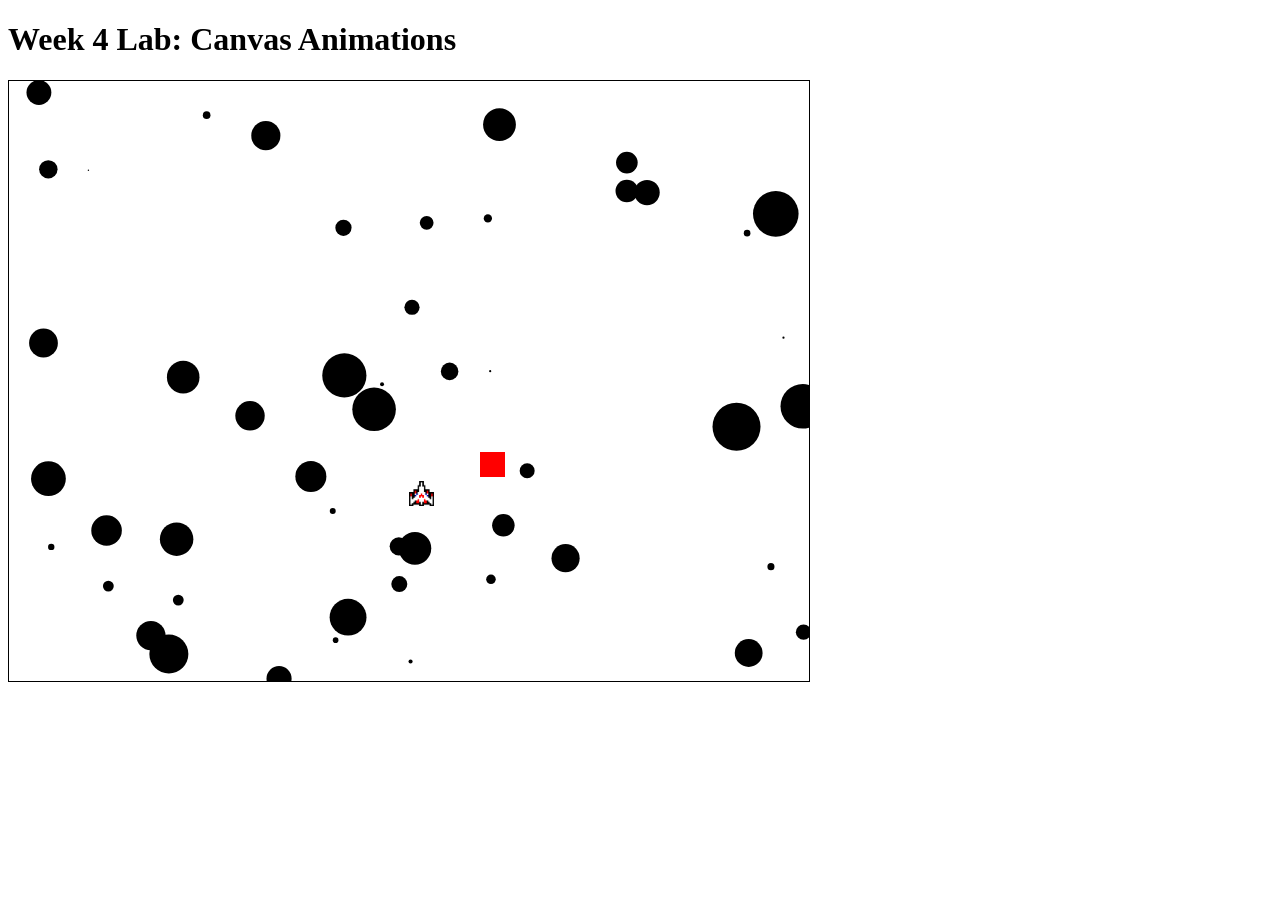
==== Week4/index.html @ ed37cc61 "week 4" ====
<!DOCTYPE html>
<html lang="en">
    <head>
        <title>Week 4 Lab | Canvas Animation and Interaction</title>
        <meta character set="UTF-8">
        <meta name="viewport" content="width=device-width, initial-scale=1.0">
    </head>
    <body>
        <h1>Week 4 Lab: Canvas Animations</h1>
        <canvas id="canvas" width="800" height="600" style="border: 1px solid black;"></canvas>
        <img src="images/ship.png" alt="ship" id="ship" style="display: none;">
        <script src="scripts/script.js"></script>
    </body>
</html>
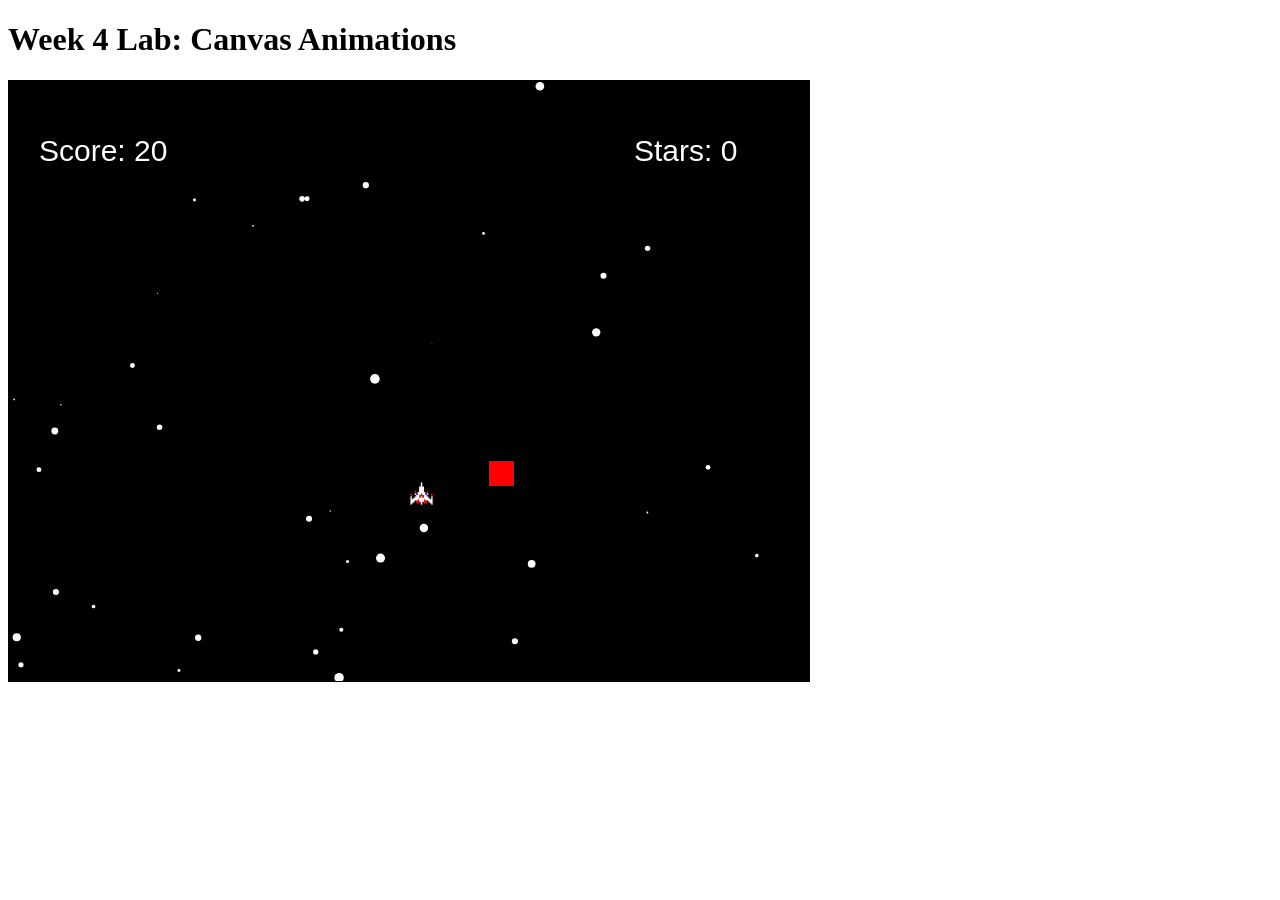
==== commit e5a419bc: "updated space game" ====
--- a/Week4/index.html
+++ b/Week4/index.html
@@ -10,5 +10,6 @@
         <canvas id="canvas" width="800" height="600" style="border: 1px solid black;"></canvas>
         <img src="images/ship.png" alt="ship" id="ship" style="display: none;">
         <script src="scripts/script.js"></script>
+        <audio src="audio/button-4.mp3"></audio>
     </body>
 </html>
